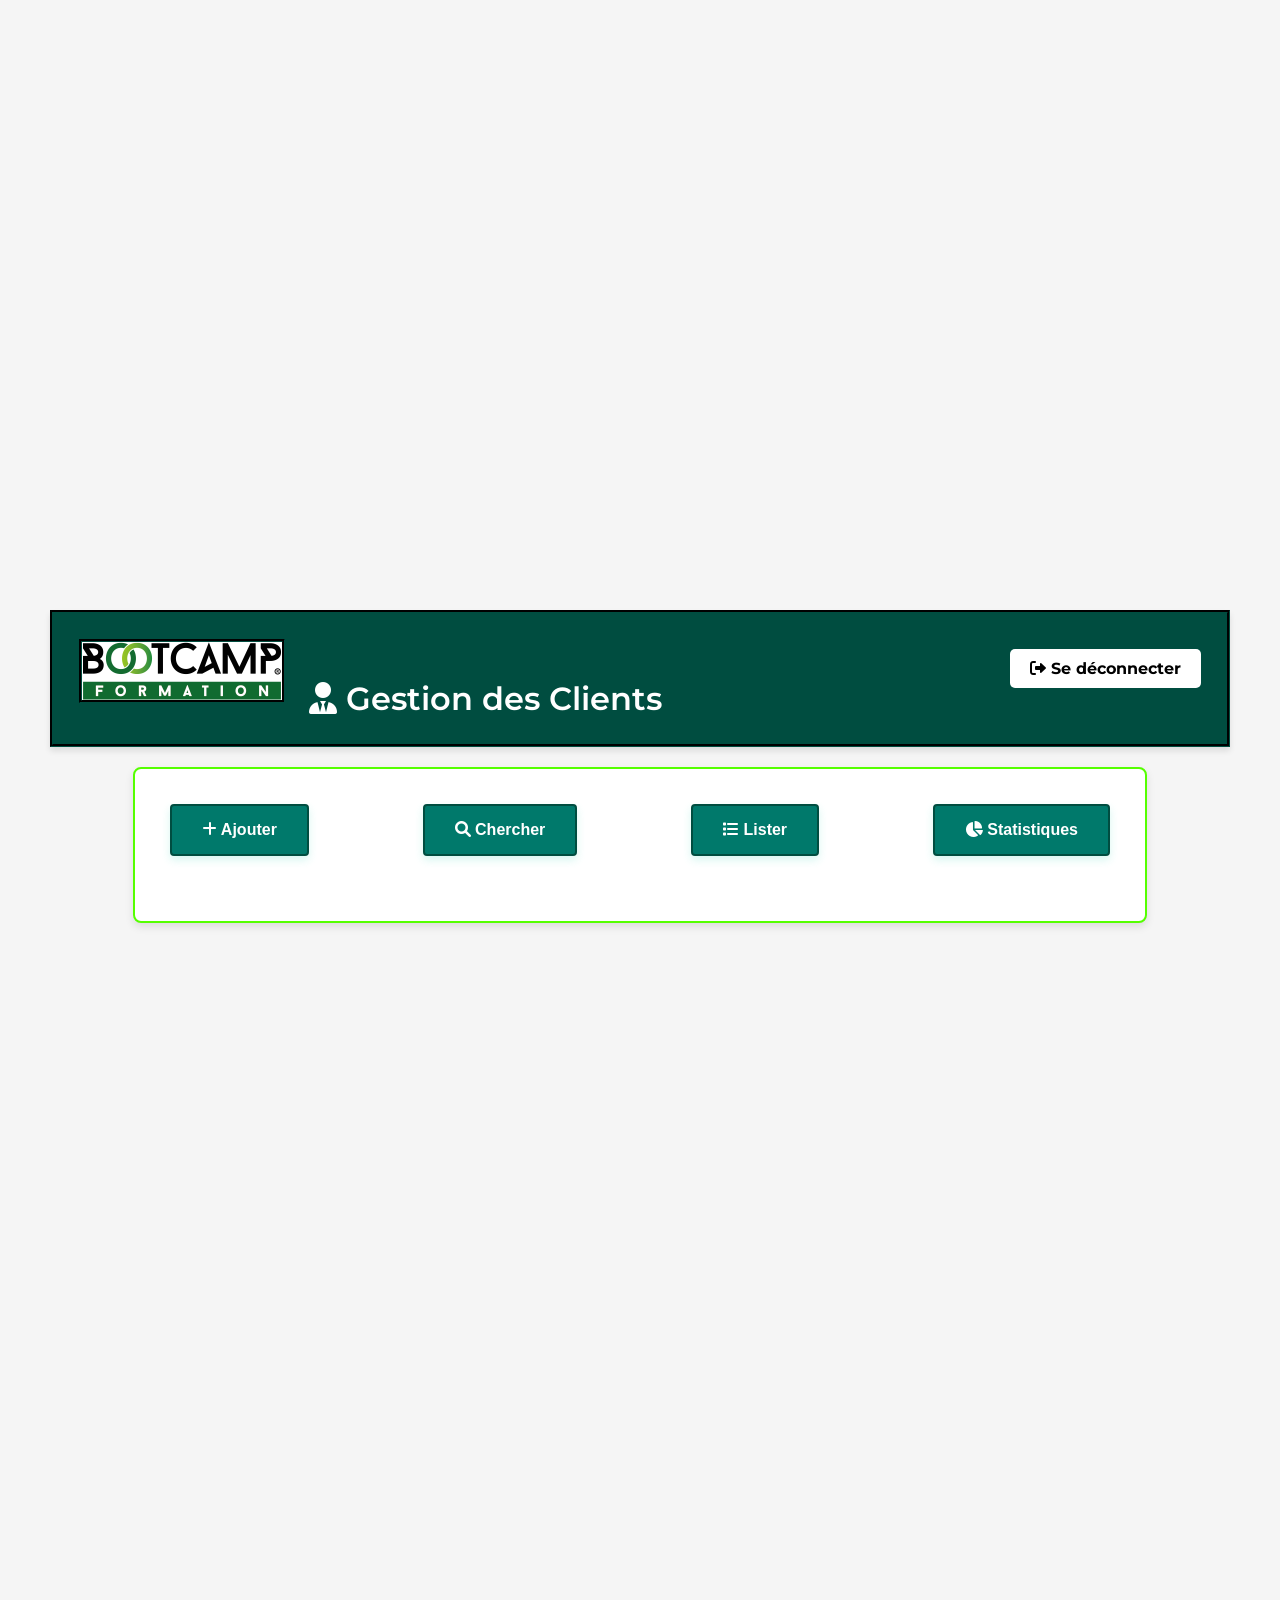
==== index.html @ a9b553f1 "Initial commit for my XAMPP app" ====
<!DOCTYPE html>
<html lang="fr">
<head>
    <meta charset="UTF-8">
    <meta name="viewport" content="width=device-width, initial-scale=1.0">
    <link rel="icon" href="https://www.bootcamp.fr/wp-content/uploads/2024/02/cropped-bootcampfavicon-192x192.png" sizes="192x192" />
    <link href="https://fonts.googleapis.com/css2?family=Montserrat:wght@300;400;600&display=swap" rel="stylesheet">
    <link rel="stylesheet" href="https://cdnjs.cloudflare.com/ajax/libs/font-awesome/6.0.0-beta3/css/all.min.css">
    <link rel="stylesheet" href="styles.css">
    <script src="scripts.js"></script>
    <title>Gestion des Clients</title>
    <style>
     .parallax {
    background-image: url(file:///C:/xampp/htdocs/mon_appp/images/Default_an_image_that_combines_all_the_formations_within_Bootc_0.jpg);
    height: 560px;
    background-attachment: fixed;
    background-position: center;
    background-repeat: no-repeat;
    background-size: cover;
}
       
        .logout-button {
    float: right;
    margin-top: 10px;
    padding: 10px 20px;
    background-color: #ffffff;  /* Couleur de fond du bouton */
    color: #000000;  /* Couleur du texte */
    text-decoration: none;
    border-radius: 5px;
    font-weight: bold;
}

.logout-button:hover {
    background-color: #ff0000;  /* Couleur de fond au survol */
}

    </style>
</head>
<body>
    <div class="parallax"></div>
    <div class="content">
        <header>
            <img src="images/bootcamp_new.png" alt="Bootcamp Image" alt="Bootcamp Formation" style="text-align: left;">
            <h1><i class="fas fa-user-tie"></i> Gestion des Clients</h1>
            <a href="logout.php" class="logout-button"><i class="fas fa-sign-out-alt"></i> Se déconnecter</a>
        </header>
       
        <div class="card">
            <div class="buttons">
                <button onclick="window.location.href='ajouter.html'"><i class="fas fa-plus"></i> Ajouter</button>
                <button onclick="window.location.href='rechercher.html'"><i class="fas fa-search"></i> Chercher</button>
                <button onclick="window.location.href='Lister.php'"><i class="fas fa-list"></i> Lister</button>
                <button onclick="window.location.href='statistiques.html'"><i class="fas fa-chart-pie"></i> Statistiques</button>
            </div>
        </div>
        <button onclick="retourAccueil()" id="btn-accueil" style="display: none;"><i class="fas fa-home"></i> Accueil</button>
    </div>
</body>
</html>
---- styles.css ----
/* styles.css */

:root {
    --primary-color: #004d40; /* Vert foncé */
    --secondary-color: #00796b; /* Vert moyen */
    --accent-color: #ff5722; /* Orange vif */
    --background-color: #f5f5f5; /* Gris clair */
    --card-background: #ffffff; /* Blanc */
    --text-color: #212121; /* Gris foncé */
    --link-color: #00796b; /* Vert moyen */
    --hover-link-color: #004d40; /* Vert foncé */
    --border-color: #e0e0e0; /* Bordure grise clair */
    --delete-button-color: #e53935; /* Rouge vif */
    --delete-button-hover-color: #c62828; /* Rouge foncé */
}


.parallax {
    background-image: url(file:///C:/xampp/htdocs/mon_appp/images/Default_an_image_that_combines_all_the_formations_within_Bootc_0.jpg);
    height: 300px;
    background-attachment: fixed;
    background-position: center;
    background-repeat: no-repeat;
    background-size: cover;
}

.content {
    height: 1000px; 
    background-color: var(--background-color);
    text-align: center; 
    padding: 50px;
}

form {
    margin-bottom: 20px;
}

table {
    width: 100%;
    border-collapse: collapse;
}

.btn-supprimer {
    background-color: var(--delete-button-color);
    color: white;
    border: none;
    padding: 5px 10px;
    cursor: pointer;
    border: #601a05 groove;
}

.btn-supprimer:hover {
    background-color: var(--delete-button-hover-color);
}

td {
    border: 1px solid var(--border-color);
    padding: 3px;
    text-align: center;
}

th {
    background-color: var(--background-color);
    text-align: center;
    padding: 8px;
}

body {
    font-family: 'Montserrat', sans-serif;
    margin: 0;
    padding: 0;
    background-color: var(--background-color);
    color: var(--text-color);
}

header {
    background-color: var(--primary-color);
    color: var(--card-background);
    padding: 26px;
    text-align: left;
    box-shadow: 0 4px 6px rgba(0, 0, 0, 0.1);
    border: #004d40 groove;

   

}

header img {
    max-width: 200px;
    height: auto;
    margin-right: 20px;
    background-color: var(--card-background);
    border: #004d40 groove;
}

header h1 {
    margin: 0;
    font-weight: 600;
    display: inline-block;
    vertical-align: middle;
    margin-left: 20px;
    
}




.container {
    max-width: 1300px;
    margin: 40px auto;
    padding: 20px;
    background-color: var(--card-background);
    border-radius: 8px;
    box-shadow: 0 4px 6px rgba(0, 0, 0, 0.1);
    border: #004d40 groove;
}

.buttons {
    display: flex;
    justify-content: space-between;
    margin-bottom: 30px;
}

button {
    padding: 15px 30px;
    font-size: 16px;
    font-weight: 600;
    text-align: center;
    background-color: var(--secondary-color);
    color: var(--card-background);
    border: none;
    border-radius: 4px;
    cursor: pointer;
    transition: background-color 0.3s, transform 0.3s, box-shadow 0.3s;
    margin: 15px;
    box-shadow: 0 4px 8px rgba(57, 216, 187, 0.2);
    border: 2px solid #004d40; /* Couleur de la bordure */
}

button:hover {
    background-color: var(--primary-color);
    transform: translateY(-3px); /* Légère élévation du bouton */
    box-shadow: 0 6px 12px rgba(0, 0, 0, 0.3);
}

button:active {
    background-color: var(--primary-color);
    transform: translateY(1px); /* Réaction au clic, légère descente */
    box-shadow: 0 4px 8px rgba(0, 0, 0, 0.2);
}

.btn-ajouter-formation {
    padding: 10px 20px;
    background-color: var(--accent-color);
    color: var(--card-background);
    border: none;
    border-radius: 4px;
    cursor: pointer;
    transition: background-color 0.3s;
}

.btn-ajouter-formation:hover {
    background-color: #601a05;
}

/* Style global pour les labels */
label {
    display: block;
    margin-bottom: 8px;
    font-weight: 600;
    font-size: 16px; /* Augmente légèrement la taille de la police pour une meilleure lisibilité */
    color: var(--text-color); /* Assure que la couleur du texte est cohérente avec le reste du design */
}

/* Style pour les champs de saisie */
input, select, textarea {
    width: calc(100% - 24px); /* Ajuste la largeur pour une meilleure compatibilité avec le padding */
    padding: 14px; /* Augmente le padding pour plus de confort */
    margin-bottom: 20px;
    border: 1px solid var(--border-color);
    border-radius: 6px; /* Adoucit les coins pour un look plus moderne */
    font-size: 15px; /* Augmente légèrement la taille de la police pour une meilleure lisibilité */
    background-color: var(--background-color);
    transition: border-color 0.3s ease, box-shadow 0.3s ease; /* Ajoute une transition douce pour les interactions */
}

input:focus, select:focus, textarea:focus {
    border-color: var(--accent-color); /* Change la couleur de la bordure au focus pour attirer l'attention */
    box-shadow: 0 0 5px rgba(2, 130, 122, 0.2); /* Ajoute une ombre douce pour un effet de focus */
}

/* Style pour les entrées de formation */
.formation-entry {
    margin-bottom: 20px;
}

/* Style pour les titres */
h2 {
    font-size: 24px; /* Taille de police légèrement réduite pour une hiérarchie visuelle raffinée */
    margin-bottom: 20px; /* Espacement sous le titre */
    text-align: center; /* Centrer le texte */
    color: var(--text-color); /* Couleur du texte */
    padding: 15px 25px; /* Espacement interne avec une largeur plus grande pour plus de confort */
    border-radius: 8px; /* Coins arrondis pour un aspect moderne */
    background: #ffffff; /* Fond blanc pour une apparence propre */
    box-shadow: 0 4px 12px rgba(0, 0, 0, 0.15); /* Ombre subtile pour une profondeur élégante */
    font-weight: 500; /* Poids de la police pour une apparence plus professionnelle */
    border-bottom: 2px solid var(--primary-color); /* Bordure inférieure pour accentuer le titre */
    transition: all 0.3s ease-in-out; /* Transition douce pour les effets de survol */
}

h2:hover {
    color: var(--primary-color); /* Changer la couleur du texte au survol */
    box-shadow: 0 6px 16px rgba(0, 0, 0, 0.25); /* Ombre plus prononcée au survol */
    transform: translateY(-2px); /* Légère élévation au survol */
    border-bottom: 2px solid var(--accent-color); /* Modifier la couleur de la bordure inférieure au survol */
}






/* Style pour les messages */
.message {
    display: none;
    padding: 15px;
    margin-top: 20px;
    border: 1px solid var(--border-color);
    border-radius: 6px; /* Adoucit les coins pour une meilleure apparence */
    background-color: #e9ecef;
    color: var(--text-color);
    font-size: 19px; /* Ajuste la taille de la police pour la cohérence */
}

/* Style pour les cartes */
.card {
    background-color: var(--card-background);
    padding: 20px;
    border-radius: 8px; 
    box-shadow: 0 4px 8px rgba(0, 0, 0, 0.1); 
    max-width: 970px;
    margin: 20px auto;
    border: 2px solid rgb(85, 255, 0); 
    transition: box-shadow 0.3s ease; 
    
}

.card:hover {
    box-shadow: 0 6px 12px rgba(0, 0, 0, 0.2); /* Augmente l'ombre au survol pour un effet interactif */
}

#clients-table {
    width: 100%;
    border-collapse: collapse;
}

#clients-table th, #clients-table td {
    padding: 1px;
    border: 1px solid var(--border-color);
    text-align: center;
}

#clients-table th {
    background-color: var(--secondary-color);
    font-weight: bold;
    color: var(--card-background);
    padding: 10px;
}

#clients-table tr:nth-child(even) {
    background-color: #f9f9f9;
}

#clients-table tr:hover {
    background-color: #f1f1f1;
}

.btn-supprimer-formation {
    background-color: var(--delete-button-color);
    color: var(--card-background);
    border: none;
    padding: 10px 15px;
    cursor: pointer;
    border-radius: 5px;
    display: inline-flex;
    align-items: center;
    margin: 2px;
}

.btn-supprimer-formation i {
    margin-right: 5px;
}

.btn-supprimer-formation:hover {
    background-color: var(--delete-button-hover-color);
}



.montant-container {
    display: flex;
    flex-direction: column;
    margin-bottom: 20px;
}

.montant-container label {
    font-weight: bold;
    margin-bottom: 5px;
    font-size: 14px;
}

.montant-container .input-group {
    display: flex;
    align-items: center;
    border: 1px solid var(--border-color);
    border-radius: 4px;
    overflow: hidden;
}

.montant-container .input-group input {
    flex: 1;
    padding: 10px;
    border: none;
    outline: none;
    font-size: 14px;
}

.montant-container .input-group i {
    padding: 10px;
    background-color: var(--secondary-color);
    color: var(--card-background);
    font-size: 16px;
}

.montant-container .input-group input:focus {
    border-color: var(--secondary-color);
}

@keyframes imagePoussee {
    0% {
        transform: translateY(-20px);
        opacity: 0;
    }
    100% {
        transform: translateY(0);
        opacity: 1;
    }
}

@keyframes titrePoussee {
    0% {
        transform: scale(0.8);
        opacity: 0;
    }
    100% {
        transform: scale(1);
        opacity: 1;
    }
}

header img {
    animation: imagePoussee 0.8s ease-out;
}

header h1 {
    animation: titrePoussee 0.8s ease-out;
    margin: 0;
}

.alphabet-filter {
    margin: 20px 0;
}

.alphabet-filter button {
    background-color: var(--primary-color);
    border: 1px solid var(--border-color);
    border-radius: 4px;
    padding: 5px 10px;
    margin: 4px;
    cursor: pointer;
    font-family: 'Montserrat', sans-serif;
   
}

.alphabet-filter button:hover {
    background-color: var(--secondary-color);
    
}

.alphabet-filter button.active {
    background-color: #0a8d7d;
    border: #000000 groove;
}

.alphabet-container {
    background-color: hsla(0, 0%, 57%, 0.298);
}


    
        /* Style pour la section des informations du client */
        .formations-table {
            width: 100%;
            border-collapse: collapse;
            margin-top: 11px;
            border: 1px solid #ddd;
        }
        
        .formations-table th, .formations-table td {
            border: 1px solid #ddd;
            padding: 12px;
            text-align: left;
        }
        
        .formations-table th {
            background-color: #0a8d7d;
            font-weight: bold;
            border-bottom: 2px solid #ddd;
        }
        
        .formations-table tr:nth-child(even) {
            background-color: #f9f9f9;
        }
        
        .formations-table tr:hover {
            background-color: #ddd;
        }
        client-info {
            background-color: beige; /* Fond blanc pour un look propre */
            padding: 40px 60px; /* Espacement généreux */
            border-radius: 12px; /* Coins arrondis pour une apparence moderne */
            box-shadow: 0 4px 12px rgba(0, 0, 0, 0.1); /* Ombre subtile pour donner de la profondeur */
            max-width: 900px; /* Largeur maximale pour une bonne mise en page */
            margin: 40px auto; /* Centre la section avec un espacement autour */
            font-family: 'Roboto', sans-serif; /* Typographie moderne et professionnelle */
            line-height: 1.8; /* Hauteur de ligne pour plus de clarté */
            border: #0a8d7d groove;
        }
        
        .client-info-title {
            font-size: 28px; /* Taille du texte pour le titre */
            color: #000000; /* Couleur bleu professionnel */
            margin-bottom: 20px; /* Espacement sous le titre */
            border-bottom: 3px solid#004d40; /* Ligne de séparation colorée */
            padding-bottom: 12px; /* Espacement sous la ligne */
            font-weight: 700; /* Poids de la police pour un titre prononcé */
        }
        
        .client-info-item {
            margin-bottom: 20px; /* Espacement entre les éléments */
            font-size: 18px; /* Taille du texte pour les éléments */
            color: #444; /* Couleur de texte sombre pour une bonne lisibilité */
        }
        
        .client-info-item strong {
            color: #033c35; /* Couleur des labels pour les mettre en évidence */
            font-weight: 600; /* Poids de la police pour les labels */
        }
        
        .client-info-item span {
            color: #141313; /* Couleur plus claire pour les valeurs */
            font-weight: 400; /* Poids de la police pour les valeurs */
            text-decoration:solid;
        }
        
        .download-link {
            color:#00796b; /* Couleur verte pour le lien */
            text-decoration: none; /* Enlève le soulignement */
            font-weight: 500; /* Poids de la police pour le lien */
        }
        
        .download-link:hover {
            text-decoration: underline; /* Souligne le lien au survol */
            color:  #00362d; /* Couleur verte plus foncée au survol */
        }
        
        .client-details {
            margin-top: 30px; /* Espacement au-dessus du bloc de détails */
            padding: 20px;
            border: 1px solid #e1e8ed; /* Bordure subtile pour le bloc de détails */
            border-radius: 8px; /* Coins arrondis pour le bloc de détails */
            background-color: #f8f9fa; /* Fond légèrement gris pour le bloc de détails */
        }
        
        /* Utilisation d'icônes pour les labels */
        .client-info-item strong::before {
            content: attr(data-icon); /* Utilise les icônes SVG ou font-awesome */
            display: inline-block;
            width: 24px;
            height: 24px;
            margin-right: 10px;
            vertical-align: middle;
            font-size: 1.2em; /* Taille de l'icône */
            color: #004d40; /* Couleur des icônes */
        }
        
                .btn-supprimer-attestation {
                    background-color: #cc0000; /* Red color */
                    color: #ffffff; /* White text */
                    border: none;
                    padding: 5px 10px;
                    margin-left: 80px;
                    cursor: pointer;
                }
                .btn-supprimer-attestation:hover {
                    background-color: #990000; /* Darker red on hover */
                }
               
                .btn-ajouter-attestation {
                    background-color: #0066cc; /* Light Blue */
                    color: white;
                    border: none;
                    padding: 5px 10px;
                    cursor: pointer;
                }
                
                .btn-supprimer-attestation {
                    background-color: #cc0000; /* Red */
                    color: white;
                    border: none;
                    padding: 5px;
                    cursor: pointer;
                    margin-left: 10px;
                }
                
                .attestation-entry {
                    margin-bottom: 5px;
                }

                 /* Style pour les titres h3 */
h3 {
    font-family: 'Montserrat', sans-serif; /* Utiliser la police Montserrat */
    font-weight: 600; /* Poids de la police pour une apparence audacieuse mais élégante */
    font-size: 1.5em; /* Taille du texte pour une visibilité optimale */
    color: var(--primary-color); /* Couleur principale pour les titres */
    text-align:center; /* Alignement à gauche pour le texte */
    border-bottom: 3px solid var(--secondary-color); /* Ligne décorative orange vif sous le titre */
    padding-bottom: 8px; /* Espacement sous le titre pour la ligne décorative */
    margin-bottom: 15px; /* Espacement sous le titre pour séparer des autres sections */
    position: relative; /* Positionnement relatif pour des effets supplémentaires */
    background-color: var(--background-color); /* Fond gris clair pour le titre */
    padding: 10px; /* Espacement intérieur autour du titre */
    border-radius: 5px; /* Bords légèrement arrondis pour une apparence plus douce */
    box-shadow: 0 2px 4px rgba(0, 0, 0, 0.1); /* Ombre légère pour un effet de profondeur */
}

/* Effet de survol pour les titres h3 */
h3:hover {
    color: var(--secondary-color); /* Couleur de survol pour le texte */
    cursor: pointer; /* Curseur de pointeur pour indiquer que le titre est interactif */
    border-bottom: 3px solid var(--secondary-color); /* Change la couleur de la ligne décorative au survol */
    transition: color 0.3s ease, border-bottom-color 0.3s ease; /* Transition fluide pour les effets de survol */
}

/* Style pour les éléments <optgroup> */
optgroup {
    color: var(--primary-color);
    font-weight: bold;
    padding: 5px;
    background-color: var(--card-background);
    border-bottom: 1px solid var(--border-color);
    background-color: #04b6a1;

}
/* Style pour les options */
option {
    padding: 8px 10px;
    color: var(--text-color);
    background-color: var(--card-background);
    border: none;
    font-size: 16px;
}
      
.message {
    background-color: #d4edda; /* Couleur de fond vert pâle */
    color: #155724; /* Couleur du texte vert foncé */
    border: 1px solid #c3e6cb; /* Bordure verte */
    padding: 15px;
    border-radius: 5px;
    font-size: 16px;
    font-weight: bold;
    text-align: center;
    max-width: 600px;
    margin: 20px auto; /* Centrer le message */
    box-shadow: 0 4px 8px rgba(0, 0, 0, 0.1); /* Ombre légère */
    display: none; /* Par défaut, le message est masqué */
    animation: fadeIn 1s ease-in-out;
}

/* Ajout d'une animation pour l'apparition du message */
@keyframes fadeIn {
    from {
        opacity: 0;
    }
    to {
        opacity: 1;
    }
}
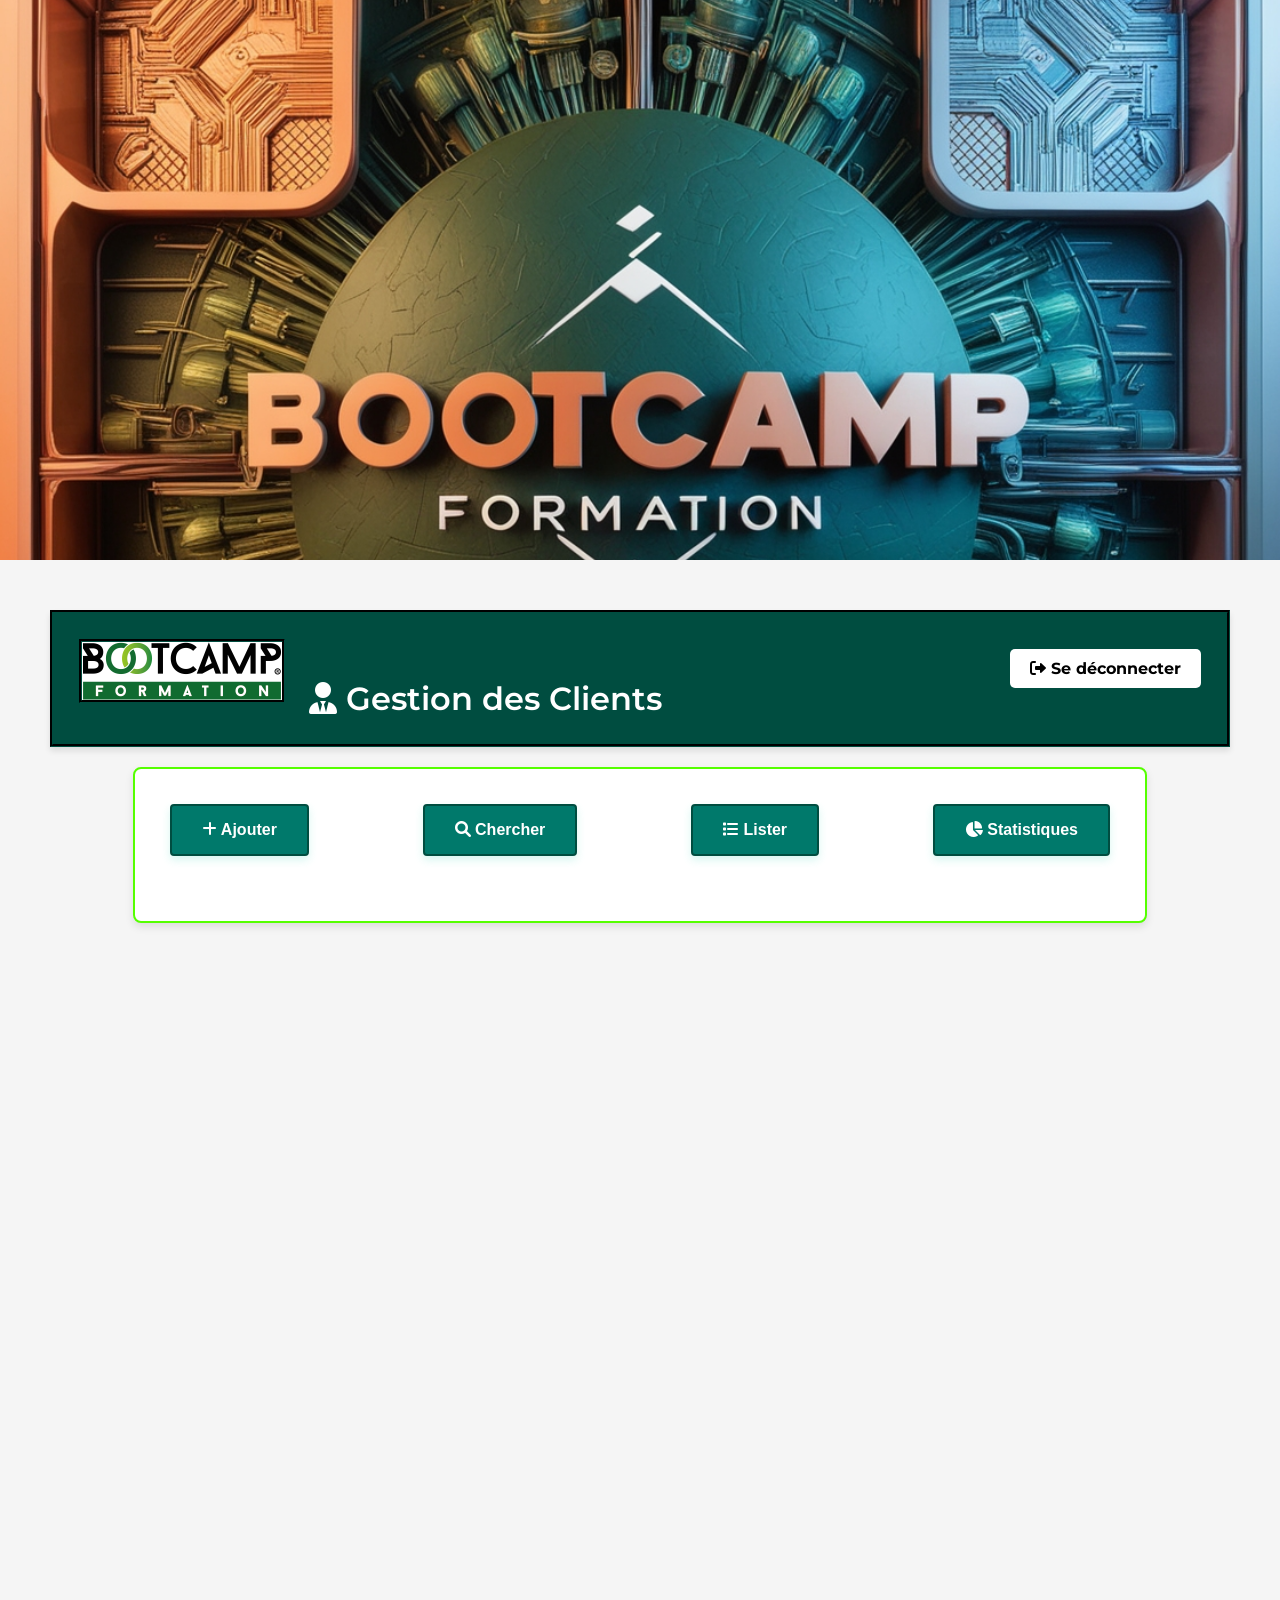
==== commit 4786c997: "Initial commit - application gestion clients" ====
--- a/index.html
+++ b/index.html
@@ -12,7 +12,7 @@
     <title>Gestion des Clients</title>
     <style>
      .parallax {
-    background-image: url(file:///C:/xampp/htdocs/mon_appp/images/Default_an_image_that_combines_all_the_formations_within_Bootc_0.jpg);
+        background-image: url(images/Default_an_image_that_combines_all_the_formations_within_Bootc_0.jpg);
     height: 560px;
     background-attachment: fixed;
     background-position: center;
